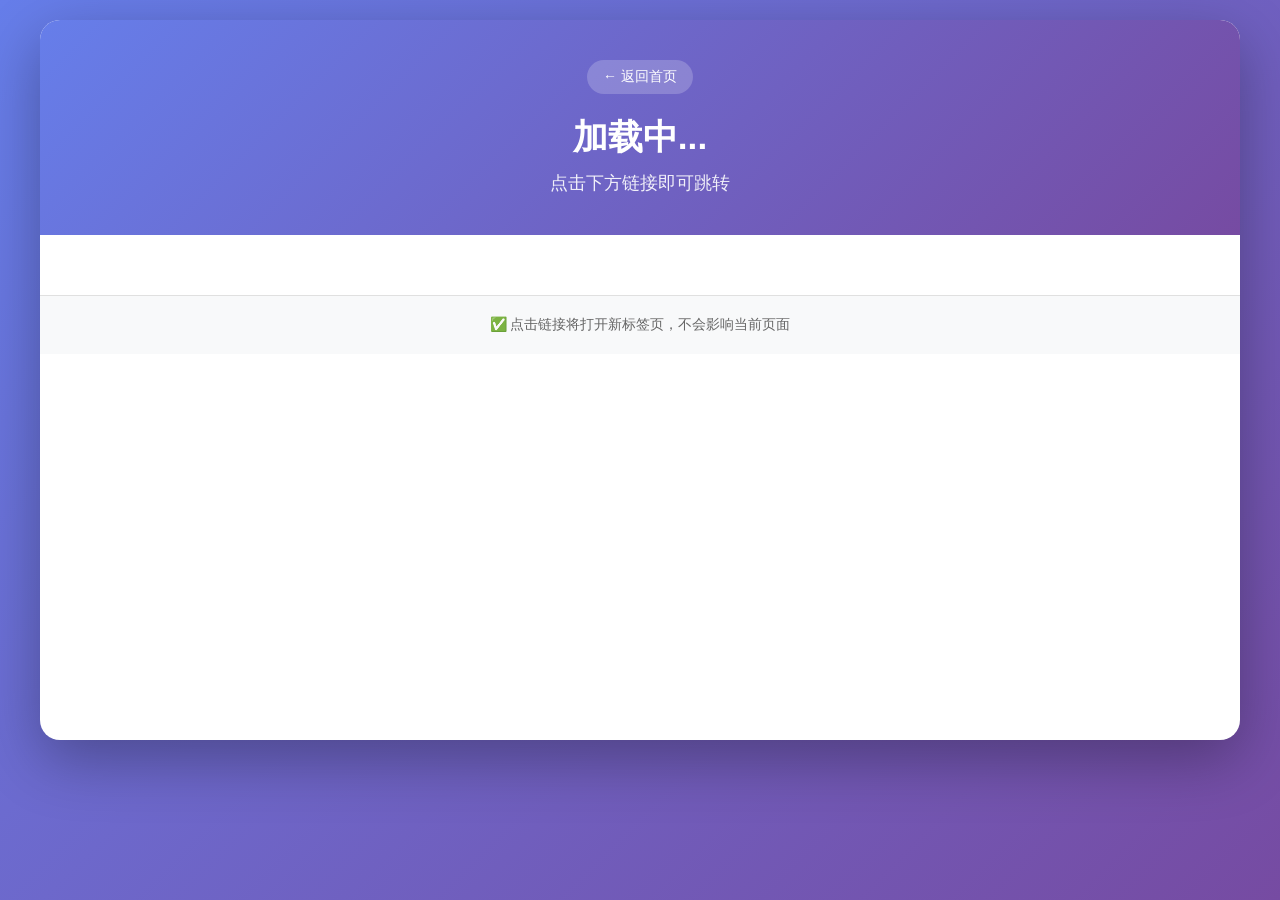
==== category.html @ d9847abe "Add files via upload" ====
<!DOCTYPE html>
<html lang="zh-CN">
<head>
    <meta charset="UTF-8">
    <meta name="viewport" content="width=device-width, initial-scale=1.0, user-scalable=yes">
    <title>资源库 - 资源导航站</title>
    <link rel="stylesheet" href="style.css">
</head>
<body>
    <div class="container">
        <header>
            <a href="index.html" class="back-home">← 返回首页</a>
            <h1 id="categoryTitle">加载中...</h1>
            <p id="categoryDesc">点击下方链接即可跳转</p>
        </header>

        <!-- 链接列表区域 -->
        <div class="links-list" id="linksList">
            <!-- 链接卡片会通过JS动态生成 -->
        </div>

        <footer>
            <p>✅ 点击链接将打开新标签页，不会影响当前页面</p>
        </footer>
    </div>

    <script src="script.js"></script>
</body>
</html>
---- style.css ----
* {
    margin: 0;
    padding: 0;
    box-sizing: border-box;
}

body {
    font-family: -apple-system, BlinkMacSystemFont, 'Segoe UI', Roboto, 'Helvetica Neue', sans-serif;
    background: linear-gradient(135deg, #667eea 0%, #764ba2 100%);
    min-height: 100vh;
    padding: 20px;
}

.container {
    max-width: 1200px;
    margin: 0 auto;
    background: white;
    border-radius: 20px;
    box-shadow: 0 20px 60px rgba(0,0,0,0.3);
    overflow: hidden;
    min-height: 80vh;
}

header {
    background: linear-gradient(135deg, #667eea 0%, #764ba2 100%);
    color: white;
    padding: 40px 30px;
    text-align: center;
}

.back-home {
    display: inline-block;
    margin-bottom: 20px;
    color: white;
    text-decoration: none;
    background: rgba(255,255,255,0.2);
    padding: 8px 16px;
    border-radius: 20px;
    font-size: 14px;
    transition: background 0.3s;
}

.back-home:hover {
    background: rgba(255,255,255,0.3);
}

h1 {
    font-size: 2.2em;
    margin-bottom: 10px;
}

header p {
    opacity: 0.9;
    font-size: 1.1em;
}

/* 搜索区域 */
.search-section {
    padding: 30px 30px 10px 30px;
    position: relative;
}

#searchInput {
    width: 100%;
    padding: 15px 20px;
    font-size: 16px;
    border: 2px solid #e0e0e0;
    border-radius: 50px;
    transition: all 0.3s;
    outline: none;
}

#searchInput:focus {
    border-color: #667eea;
    box-shadow: 0 0 0 3px rgba(102,126,234,0.1);
}

.search-tips {
    margin-top: 10px;
    font-size: 14px;
    color: #666;
    min-height: 30px;
}

/* 关键词网格 */
.keywords-grid {
    padding: 20px 30px 40px;
    display: grid;
    grid-template-columns: repeat(auto-fill, minmax(250px, 1fr));
    gap: 20px;
}

.keyword-card {
    background: linear-gradient(135deg, #f5f7fa 0%, #c3cfe2 100%);
    border-radius: 15px;
    padding: 30px 20px;
    text-align: center;
    cursor: pointer;
    transition: transform 0.3s, box-shadow 0.3s;
    box-shadow: 0 4px 6px rgba(0,0,0,0.1);
}

.keyword-card:hover {
    transform: translateY(-5px);
    box-shadow: 0 10px 20px rgba(0,0,0,0.2);
}

.keyword-card h3 {
    font-size: 1.5em;
    color: #333;
    margin-bottom: 10px;
}

.keyword-card p {
    color: #666;
    font-size: 0.9em;
}

/* 链接列表 */
.links-list {
    padding: 30px;
    display: grid;
    grid-template-columns: repeat(auto-fill, minmax(300px, 1fr));
    gap: 20px;
}

.link-card {
    background: #f8f9fa;
    border-radius: 12px;
    padding: 25px;
    text-decoration: none;
    color: #333;
    transition: all 0.3s;
    border: 1px solid #e0e0e0;
    display: block;
}

.link-card:hover {
    background: linear-gradient(135deg, #667eea 0%, #764ba2 100%);
    color: white;
    transform: translateY(-3px);
    box-shadow: 0 8px 16px rgba(0,0,0,0.1);
}

.link-card h3 {
    font-size: 1.3em;
    margin-bottom: 10px;
}

.link-card p {
    font-size: 0.9em;
    opacity: 0.8;
}

footer {
    text-align: center;
    padding: 20px;
    background: #f8f9fa;
    color: #666;
    font-size: 14px;
    border-top: 1px solid #e0e0e0;
}

/* 响应式设计 */
@media (max-width: 768px) {
    .container {
        border-radius: 10px;
    }
    
    header {
        padding: 30px 20px;
    }
    
    h1 {
        font-size: 1.8em;
    }
    
    .keywords-grid,
    .links-list {
        padding: 20px;
        gap: 15px;
    }
    
    .keyword-card {
        padding: 20px;
    }
}
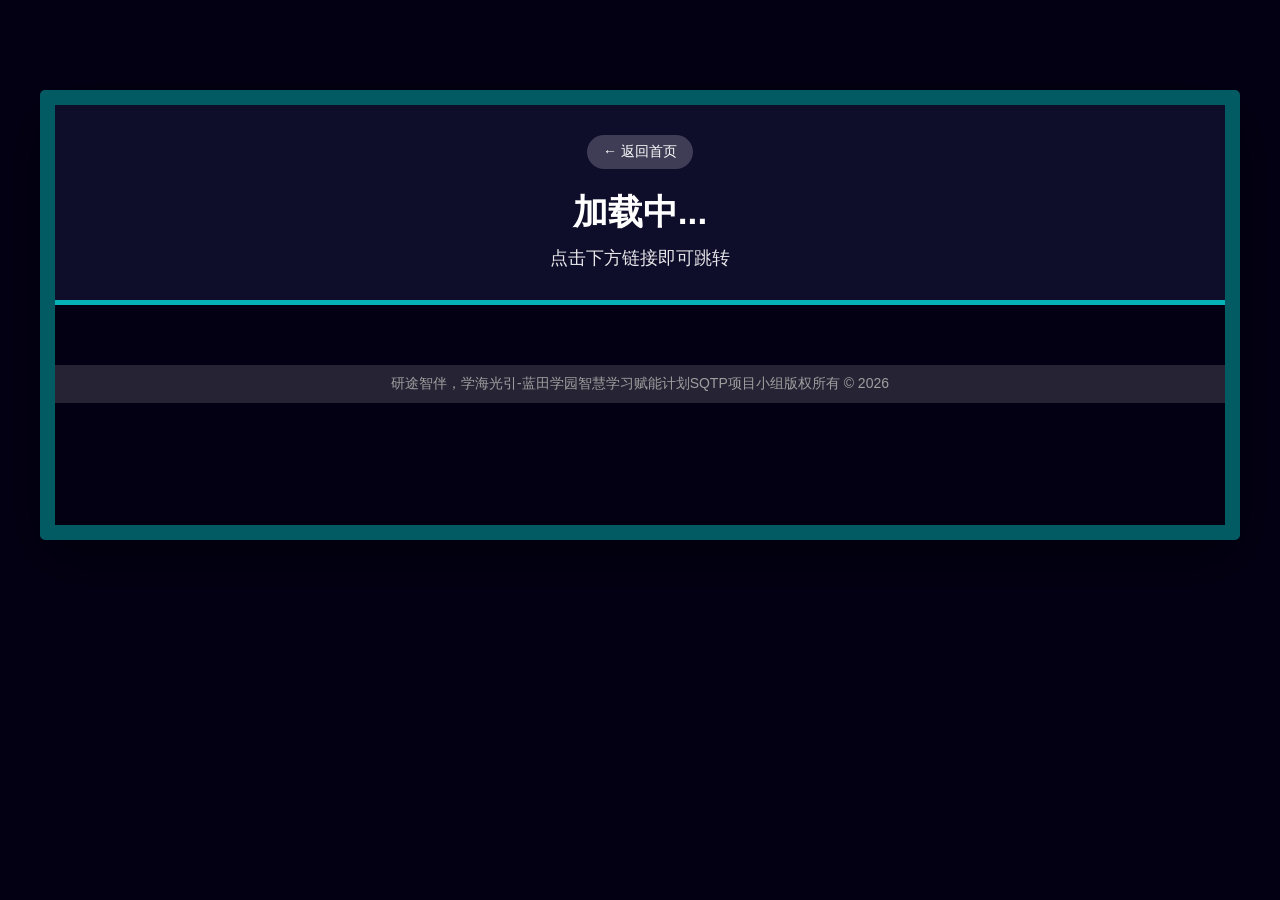
==== commit af3f2e0c: "Add files via upload" ====
--- a/category.html
+++ b/category.html
@@ -20,7 +20,7 @@
         </div>
 
         <footer>
-            <p>✅ 点击链接将打开新标签页，不会影响当前页面</p>
+            <p>研途智伴，学海光引-蓝田学园智慧学习赋能计划SQTP项目小组版权所有 © 2026</p>
         </footer>
     </div>
 
--- a/style.css
+++ b/style.css
@@ -6,32 +6,34 @@
 
 body {
     font-family: -apple-system, BlinkMacSystemFont, 'Segoe UI', Roboto, 'Helvetica Neue', sans-serif;
-    background: linear-gradient(135deg, #667eea 0%, #764ba2 100%);
+    background: #030013;
     min-height: 100vh;
     padding: 20px;
 }
 
 .container {
     max-width: 1200px;
-    margin: 0 auto;
-    background: white;
-    border-radius: 20px;
+    margin: 70px auto 0 auto;
+    border: 15px solid #02fff75a;
+    background: rgba(255, 255, 255, 0);
+    border-radius: 5px;
     box-shadow: 0 20px 60px rgba(0,0,0,0.3);
     overflow: hidden;
-    min-height: 80vh;
+    min-height: 50vh;
 }
 
 header {
-    background: linear-gradient(135deg, #667eea 0%, #764ba2 100%);
-    color: white;
-    padding: 40px 30px;
+    background: #667eea1b;
+    color: rgb(255, 255, 255);
+    padding: 30px 30px;
     text-align: center;
+    border-bottom: 5px solid #02fff7af;
 }
 
 .back-home {
     display: inline-block;
     margin-bottom: 20px;
-    color: white;
+    color: rgb(255, 255, 255);
     text-decoration: none;
     background: rgba(255,255,255,0.2);
     padding: 8px 16px;
@@ -56,7 +58,7 @@
 
 /* 搜索区域 */
 .search-section {
-    padding: 30px 30px 10px 30px;
+    padding: 50px 50px 0px 50px;
     position: relative;
 }
 
@@ -64,22 +66,23 @@
     width: 100%;
     padding: 15px 20px;
     font-size: 16px;
-    border: 2px solid #e0e0e0;
+    border: 2px solid #0026ff;
     border-radius: 50px;
     transition: all 0.3s;
     outline: none;
 }
 
 #searchInput:focus {
-    border-color: #667eea;
+    border-color: #02fff7;
     box-shadow: 0 0 0 3px rgba(102,126,234,0.1);
 }
 
 .search-tips {
-    margin-top: 10px;
+    margin-top: 5px;
     font-size: 14px;
     color: #666;
     min-height: 30px;
+   
 }
 
 /* 关键词网格 */
@@ -136,29 +139,33 @@
 }
 
 .link-card:hover {
-    background: linear-gradient(135deg, #667eea 0%, #764ba2 100%);
+    background: linear-gradient(135deg, #7e7e7e 0%, #6b6b6c 100%);
     color: white;
-    transform: translateY(-3px);
+    transform: translateY(-5px);
     box-shadow: 0 8px 16px rgba(0,0,0,0.1);
 }
 
 .link-card h3 {
     font-size: 1.3em;
-    margin-bottom: 10px;
+    margin: 0px 0 15px 0;
+    background: #02fff753;
+    padding: 8px 10px;
+    border-radius: 5px;
 }
 
 .link-card p {
     font-size: 0.9em;
     opacity: 0.8;
+    margin: 0 1px 0px 1px;
 }
 
 footer {
     text-align: center;
-    padding: 20px;
-    background: #f8f9fa;
-    color: #666;
+    padding: 10px;
+    background: #f8f9fa24;
+    color: #9f9f9f;
     font-size: 14px;
-    border-top: 1px solid #e0e0e0;
+    
 }
 
 /* 响应式设计 */
